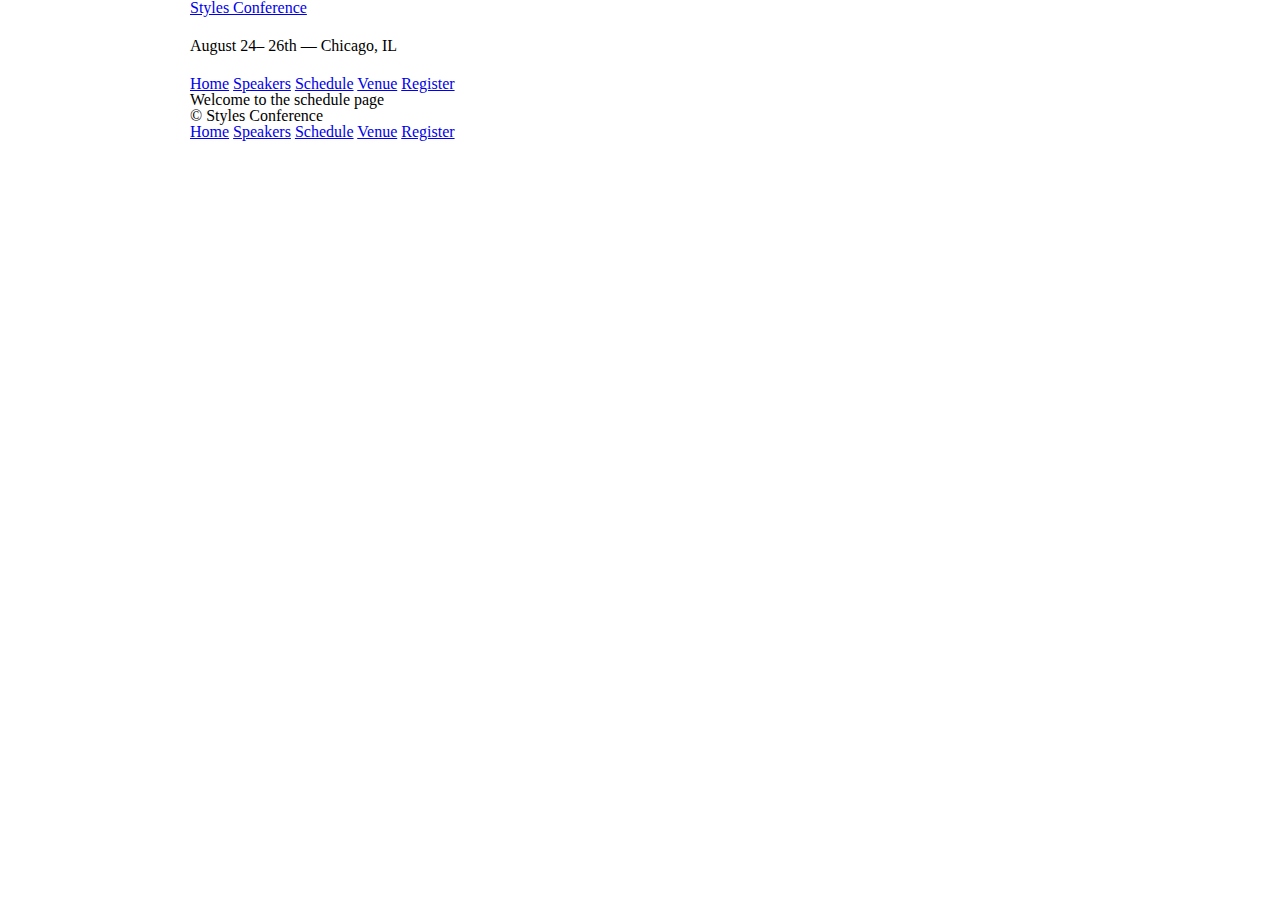
==== schedule.html @ 5def3ff6 "first commit" ====
<!DOCTYPE html>
<html lang="en">
<head>
    <meta charset="UTF-8">
    <meta name="viewport" content="width=device-width, initial-scale=1.0">
    <title>schedule</title>
    <link rel="stylesheet" href="./assets/stylesheets/main.css">
</head>
<body>
    <header class="container">
        <h1>
            <a href="index.html">Styles Conference</a>
        </h1>
        <h3>August 24&ndash; 26th &mdash; Chicago, IL</h3>
        <nav>
            <a href="index.html">Home</a>
            <a href="speakers.html">Speakers</a>
            <a href="schedule.html">Schedule</a>
            <a href="venue.html">Venue</a>
            <a href="register.html">Register</a>
           
        </nav>
    </header>
    <h1 class="container">Welcome to the schedule page</h1>
    <footer class="container">
        <small>&copy; Styles Conference</small>
        <nav>
            <a href="index.html">Home</a>
            <a href="speakers.html">Speakers</a>
            <a href="schedule.html">Schedule</a>
            <a href="venue.html">Venue</a>
            <a href="register.html">Register</a>
           
        </nav>
    </footer>
</body>
</html>
---- assets/stylesheets/main.css ----
/* http://meyerweb.com/eric/tools/css/reset/ 
   v2.0 | 20110126
   License: none (public domain)
*/

html, body, div, span, applet, object, iframe,
h1, h2, h3, h4, h5, h6, p, blockquote, pre,
a, abbr, acronym, address, big, cite, code,
del, dfn, em, img, ins, kbd, q, s, samp,
small, strike, strong, sub, sup, tt, var,
b, u, i, center,
dl, dt, dd, ol, ul, li,
fieldset, form, label, legend,
table, caption, tbody, tfoot, thead, tr, th, td,
article, aside, canvas, details, embed, 
figure, figcaption, footer, header, hgroup, 
menu, nav, output, ruby, section, summary,
time, mark, audio, video {
	margin: 0;
	padding: 0;
	border: 0;
	font-size: 100%;
	font: inherit;
	vertical-align: baseline;
}
/* HTML5 display-role reset for older browsers */
article, aside, details, figcaption, figure, 
footer, header, hgroup, menu, nav, section {
	display: block;
}
body {
	line-height: 1;
}
ol, ul {
	list-style: none;
}
blockquote, q {
	quotes: none;
}
blockquote:before, blockquote:after,
q:before, q:after {
	content: '';
	content: none;
}
table {
	border-collapse: collapse;
	border-spacing: 0;
}

/*
============================================================================================
GRID STYLES
============================================================================================
 */

 *,
 *::before,
 *:after {
    -webkit-box-sizing: border-box;
    -moz-box-sizing: border-box;
    box-sizing: border-box;
 }

 .container, .grid {
	width: 960px;
	margin: 0 auto;
 }

 .container {
	padding: 0 30px;
 }

 .grid, .col-1-3, .col-2-3 {
	padding-left: 15px;
	padding-right: 15px;
 }

 .col-1-3 {
	width: 33.33%;
	background: yellowgreen;

 }

 .col-2-3 {
	width: 66.66%;
 }

 .col-2-3, .col-1-3 {
	display: inline-block;
	vertical-align: top;
 }


 /*
============================================================================================
HOME STYLES
============================================================================================
 */
 .home {
	padding: 22px 80px 66px 80px;
 }

 /*
============================================================================================
TYPOGRAPHY  STYLES
============================================================================================
 */

 h1, h3, h4, h5, p {
	margin-bottom: 22px;
 }


 /*
============================================================================================
BUTTON  STYLES
============================================================================================
 */

 .btn {
	border-radius: 5px;
	display: inline-block;
	margin: 0;
	
	
 }

 .btn-alt {
	border: 1px solid #dfe2e5;
	padding: 10px 30px;
 }
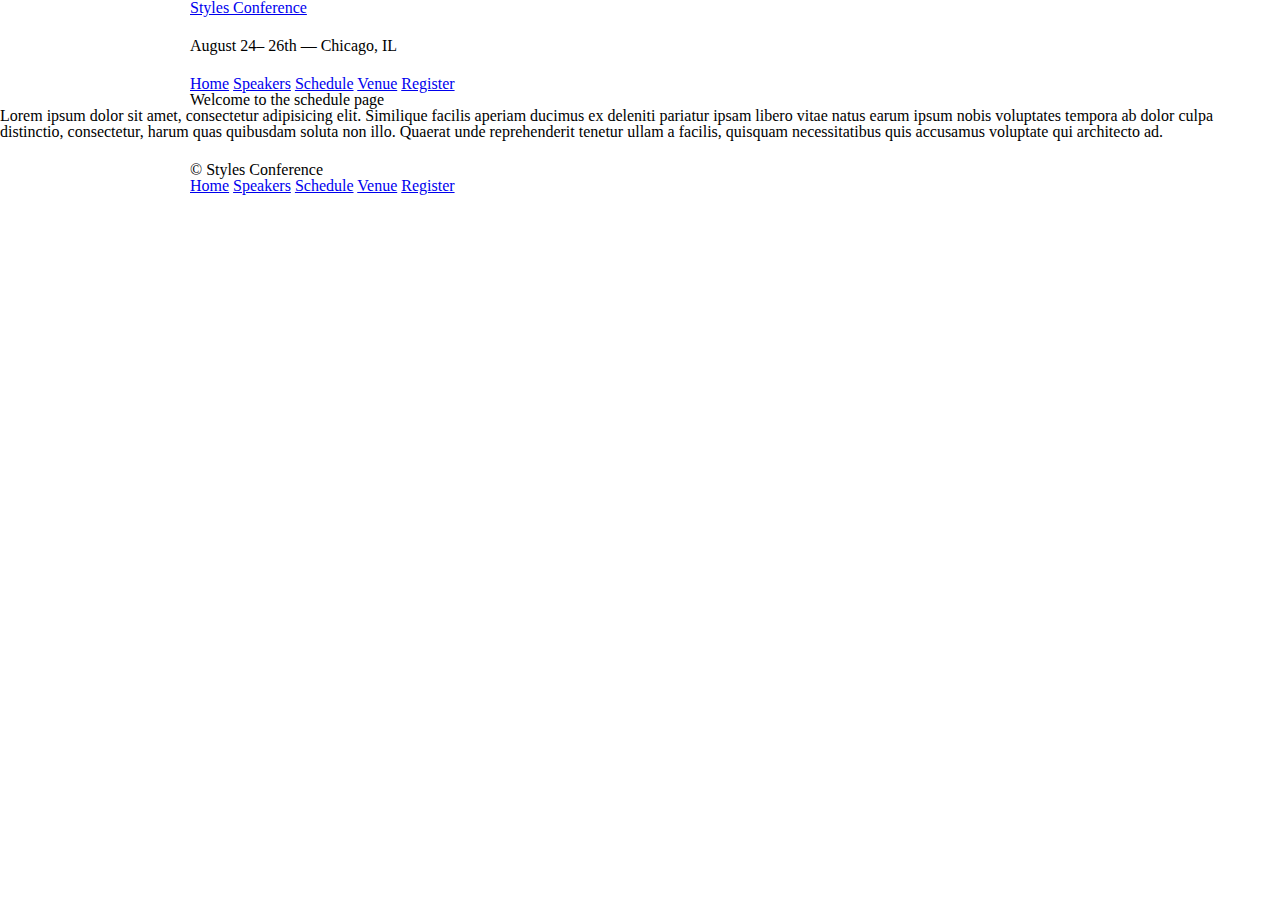
==== commit e233fd0e: "added a paragraph to schedule.html and register.html" ====
--- a/schedule.html
+++ b/schedule.html
@@ -22,6 +22,7 @@
         </nav>
     </header>
     <h1 class="container">Welcome to the schedule page</h1>
+    <p>Lorem ipsum dolor sit amet, consectetur adipisicing elit. Similique facilis aperiam ducimus ex deleniti pariatur ipsam libero vitae natus earum ipsum nobis voluptates tempora ab dolor culpa distinctio, consectetur, harum quas quibusdam soluta non illo. Quaerat unde reprehenderit tenetur ullam a facilis, quisquam necessitatibus quis accusamus voluptate qui architecto ad.</p>
     <footer class="container">
         <small>&copy; Styles Conference</small>
         <nav>
